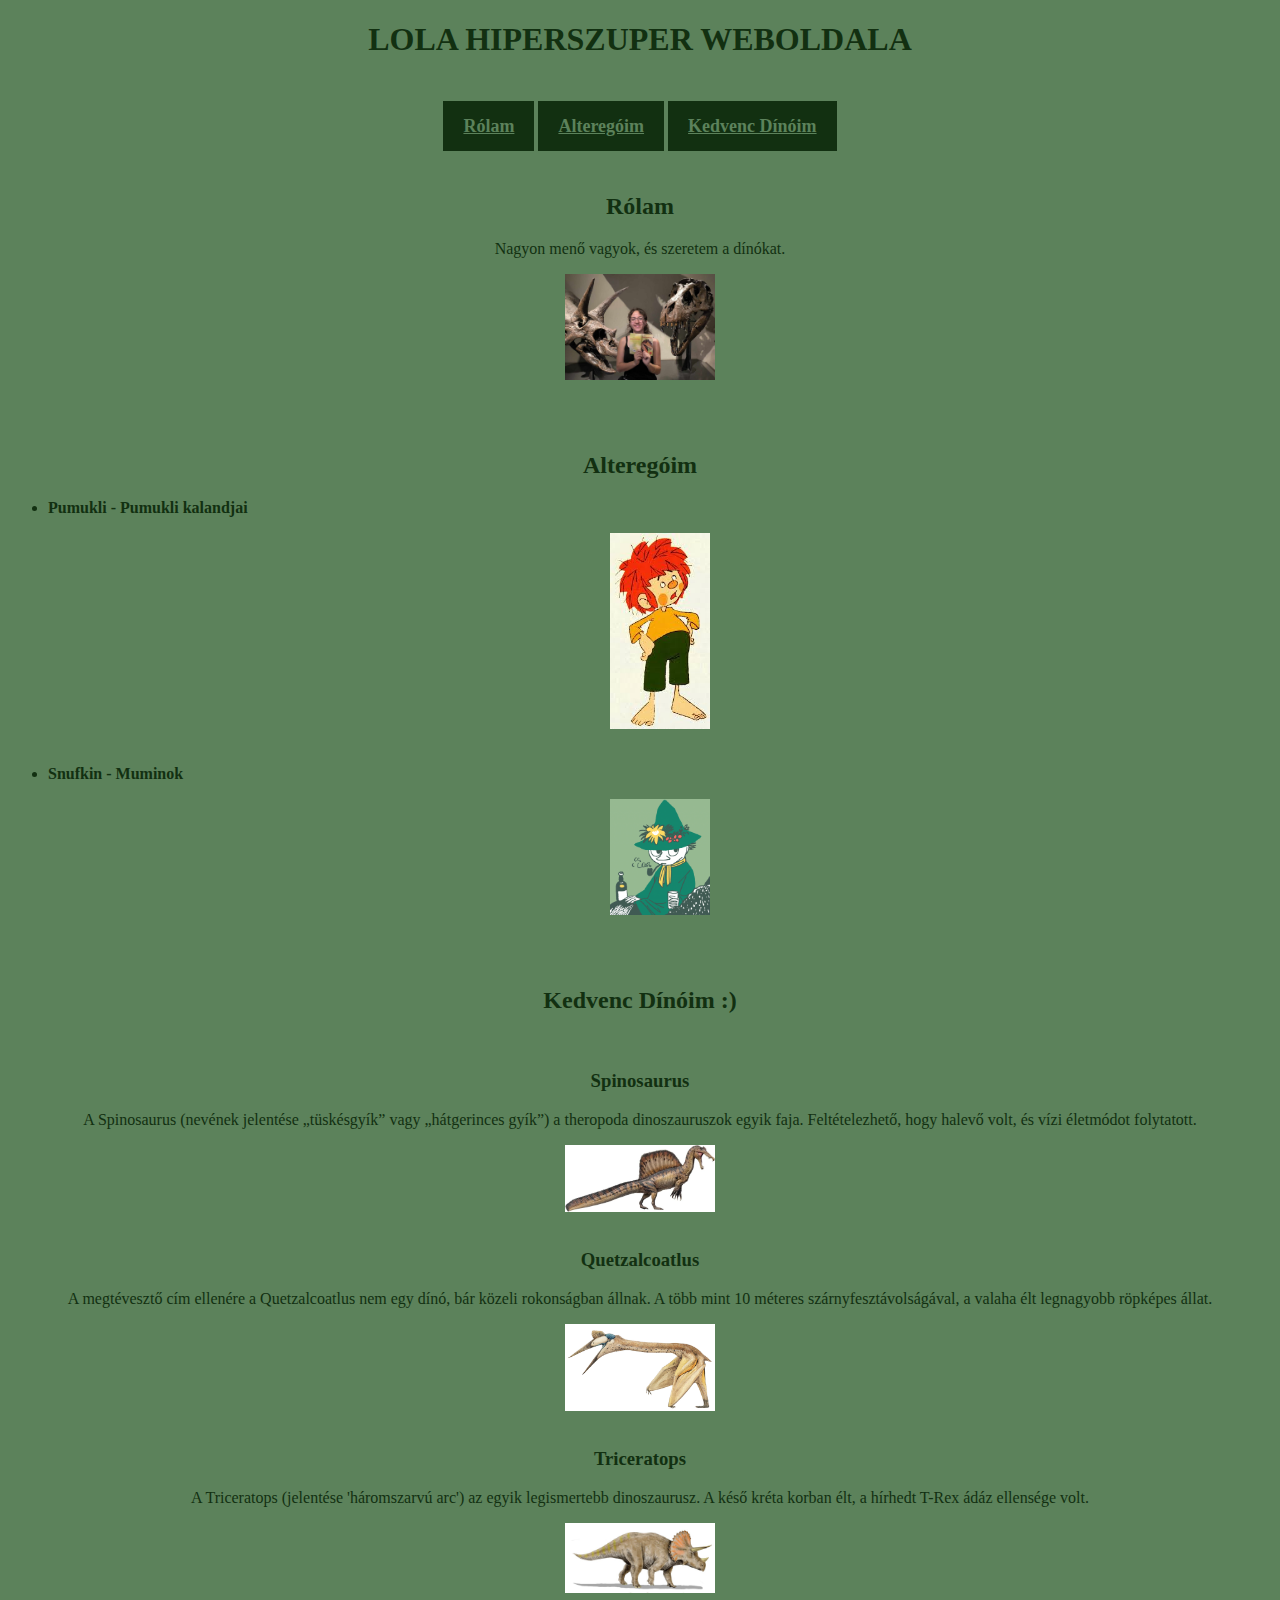
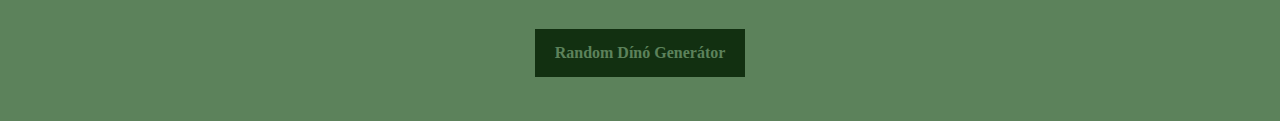
==== index.html @ 98aa8f14 "rossz nev" ====
<!DOCTYPE html>
<html lang ='hu'>
<head>
    <meta charset="UTF-8">
    <title>Lola Hiperszuper Weboldala</title>
    <link rel="stylesheet" href="formazas.css">

</head>

<body>

    <h1>LOLA HIPERSZUPER WEBOLDALA</h1>
<br>
<br>

    
    <div class="gombok">
        <a href="#rolam" class="button">Rólam</a>
    <a href="#alter" class="button">Alteregóim</a>
    <a href="#dinok" class="button">Kedvenc Dínóim</a>
      </div>
    
    <br>
    <br>
    
    <div id="rolam"></div>
    <h2>Rólam</h2>
    <p>Nagyon menő vagyok, és szeretem a dínókat.</p>
    <p><img src="éndinokkal.jpg" alt="Én és a dínók" width="150"></p>

    <br>
    <br>

    <div id="alter"></div>
    <h2>Alteregóim</h2>
    
    <ul>
        <li>Pumukli - Pumukli kalandjai
        <p>

        </p>
        <img src="pumukli.jfif" alt="Pumukliról egy kép" width="100">
        <br>
        <br>
        </li>
            
        <li>Snufkin - Muminok
        <p>

        </p>
        <img src="Snufkin.png" alt="Snufkinról egy kép" width="100">
        </li>
            
    </ul>    
   
    
    <br>
    <br>

    <div id="dinok"></div>
    <h2>Kedvenc Dínóim :)</h2>
    <br>
    <h3>Spinosaurus</h3>
    <p>A Spinosaurus (nevének jelentése „tüskésgyík” vagy „hátgerinces gyík”) a 
        theropoda dinoszauruszok egyik faja. Feltételezhető, hogy halevő volt, és vízi életmódot folytatott.
    </p><img src="spinosaurus.jpg" alt="Spinosaurus" width="150"><br>

    <h3>Quetzalcoatlus</h3>
    <p>A megtévesztő cím ellenére a Quetzalcoatlus nem egy dínó, 
        bár közeli rokonságban állnak. A több mint 10 méteres szárnyfesztávolságával, a valaha élt legnagyobb röpképes állat.
    </p><img src="quetzalcoatlus.jfif" alt="Quetzalcoatlus" width="150"> <br>

    <h3>Triceratops</h3>
    <p>A Triceratops (jelentése 'háromszarvú arc') az egyik legismertebb dinoszaurusz. 
        A késő kréta korban élt, a hírhedt T-Rex ádáz ellensége volt.
    </p><img src="triceratops.jpg" alt="Triceratops" width="150">

    <br>
    <br>
    
    <button id="dinokod">Random Dínó Generátor</button>
    <br>
    <div id="output"> </div>

    <script src="infojavascript.js"></script>
    <br>
    

</body>
</html>
---- formazas.css ----
body 
{
    background-color: #5c825b;
}



h1{color :#123011; 
    text-align: center; font-family: verdana}

h2{color :#123011; 
    text-align: center; font-family: verdana}
    
h3{color :#123011; 
    text-align: center; font-family: verdana}   

p{color :#123011; 
    text-align: center; font-family: verdana}    


li{color :#123011; 
    text-align: left; font-family: verdana; font-weight: bold;}

a.button
{
    background-color: #123011;
    border: none;
    color: #5c825b;
    padding: 15px 20px;
    text-align: center;
    font-size: 18px;
    font-family: verdana;
     
}

.gombok
{
    text-align: center;
}

button
{
    background-color: #123011;
    border: none;
    color: #5c825b;
    padding: 15px 20px;
    text-align: center;
    font-size: medium;
    font-family: verdana;
    margin: auto;
    display: block;
    font-weight: bold;
}

div{ font-weight: bold; font-size: medium;}

img{margin: auto;
    display: block;}
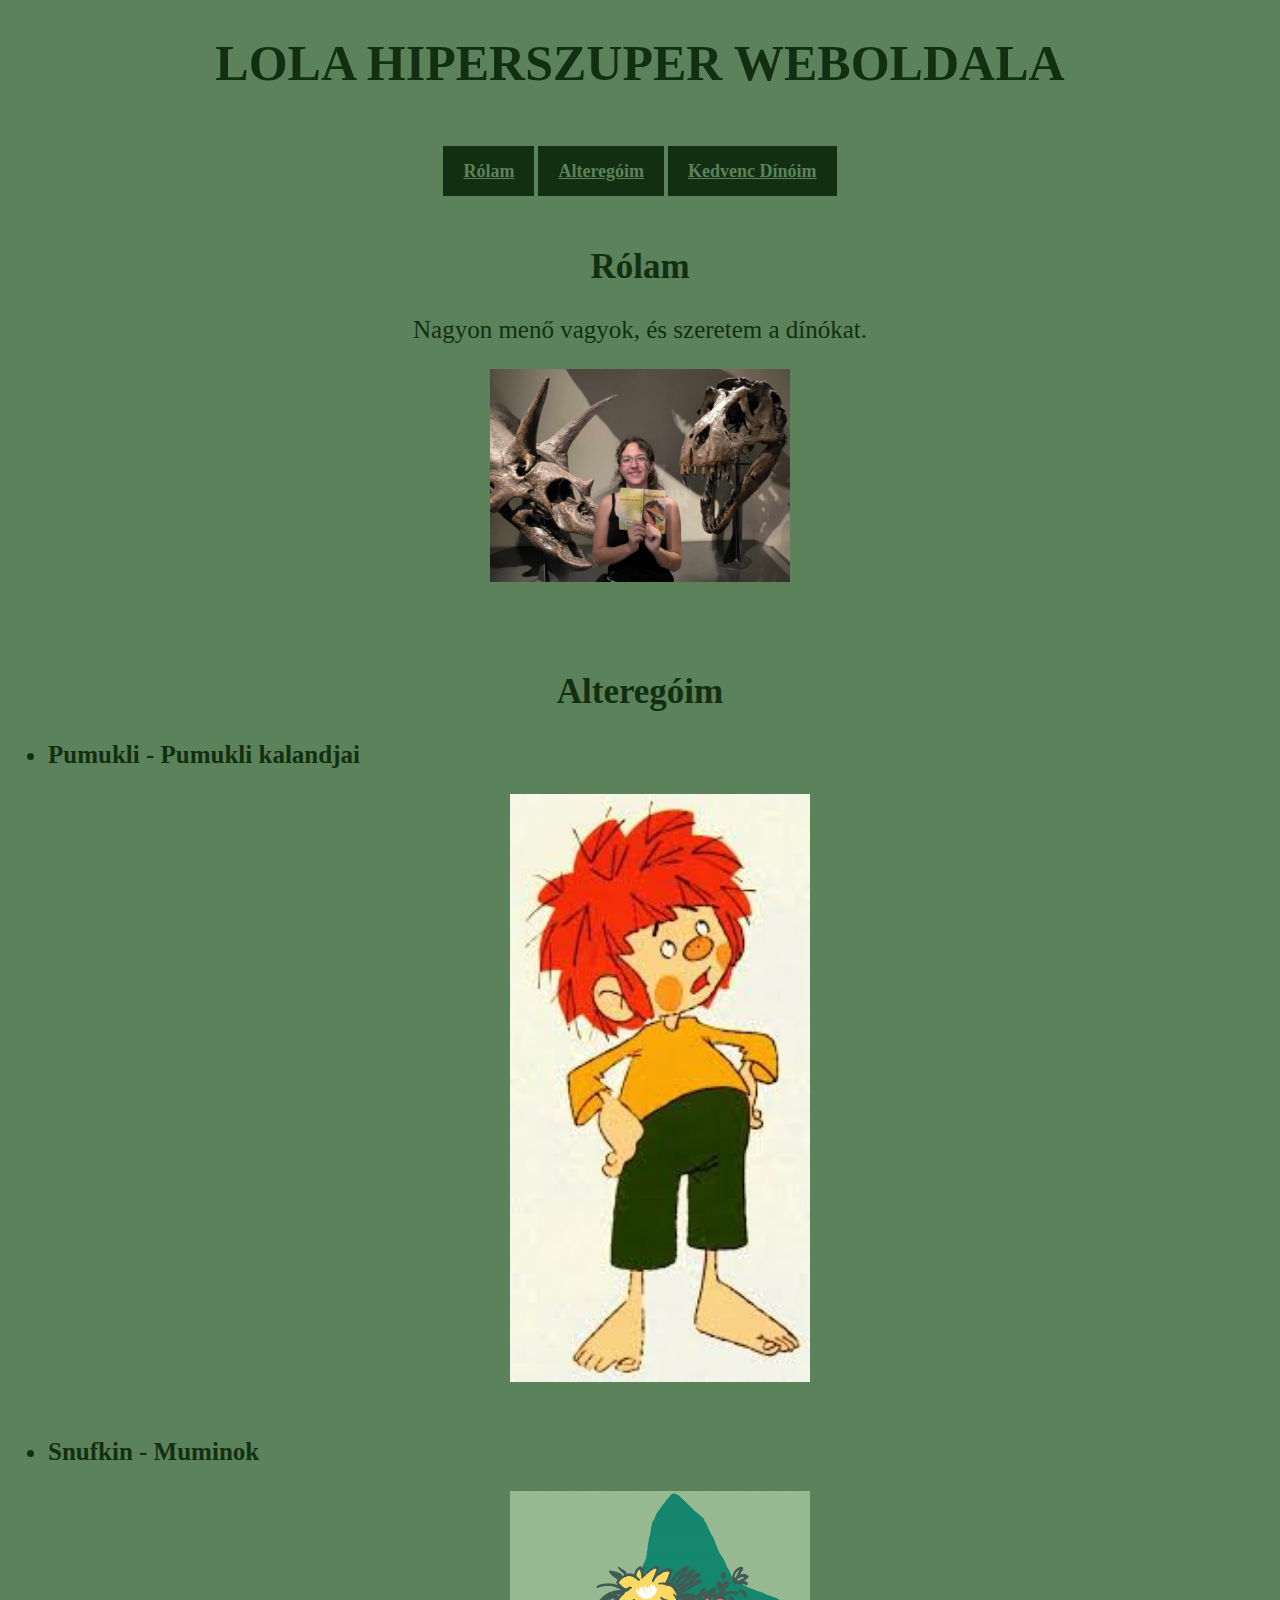
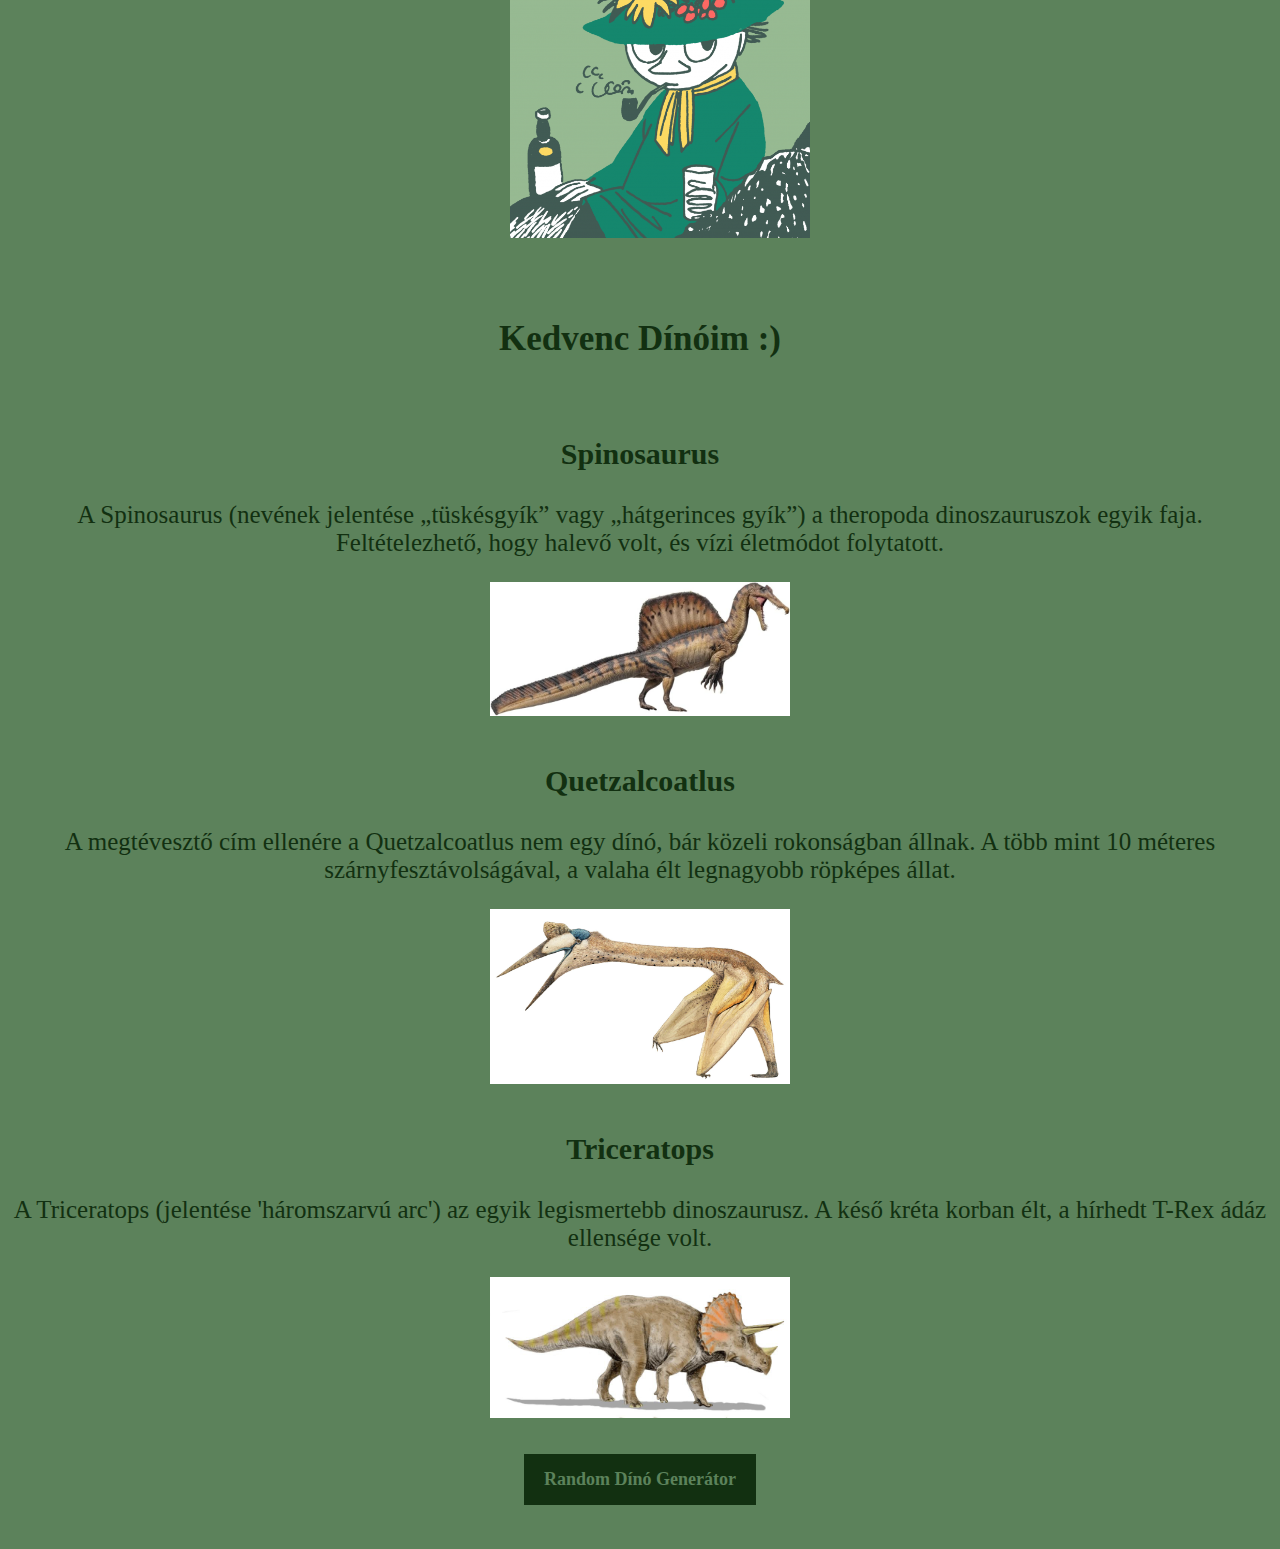
==== commit f4e4a95e: "végleges" ====
--- a/index.html
+++ b/index.html
@@ -3,7 +3,7 @@
 <head>
     <meta charset="UTF-8">
     <title>Lola Hiperszuper Weboldala</title>
-    <link rel="stylesheet" href="formazas.css">
+    <link rel="stylesheet" href="formazas2.css">
 
 </head>
 
--- a/formazas2.css
+++ b/formazas2.css
@@ -0,0 +1,58 @@
+body 
+{
+    background-color: #5c825b;
+}
+
+
+
+h1{color :#123011; 
+    text-align: center; font-family: verdana; font-size: 50px;}
+
+h2{color :#123011; 
+    text-align: center; font-family: verdana; font-size: 35px}
+    
+h3{color :#123011; 
+    text-align: center; font-family: verdana; font-size: 30px}   
+
+p{color :#123011; 
+    text-align: center; font-family: verdana; font-size: 25px}    
+
+
+li{color :#123011; 
+    text-align: left; font-family: verdana; font-weight: bold; font-size: 25px}
+
+a.button
+{
+    background-color: #123011;
+    border: none;
+    color: #5c825b;
+    padding: 15px 20px;
+    text-align: center;
+    font-size: 18px;
+    font-family: verdana;
+     
+}
+
+.gombok
+{
+    text-align: center;
+}
+
+button
+{
+    background-color: #123011;
+    border: none;
+    color: #5c825b;
+    padding: 15px 20px;
+    text-align: center;
+    font-size: 18px;
+    font-family: verdana;
+    margin: auto;
+    display: block;
+    font-weight: bold;
+}
+
+div{ font-weight: bold; font-size: medium;}
+
+img{margin: auto;
+    display: block; width: 300px; height: auto;}